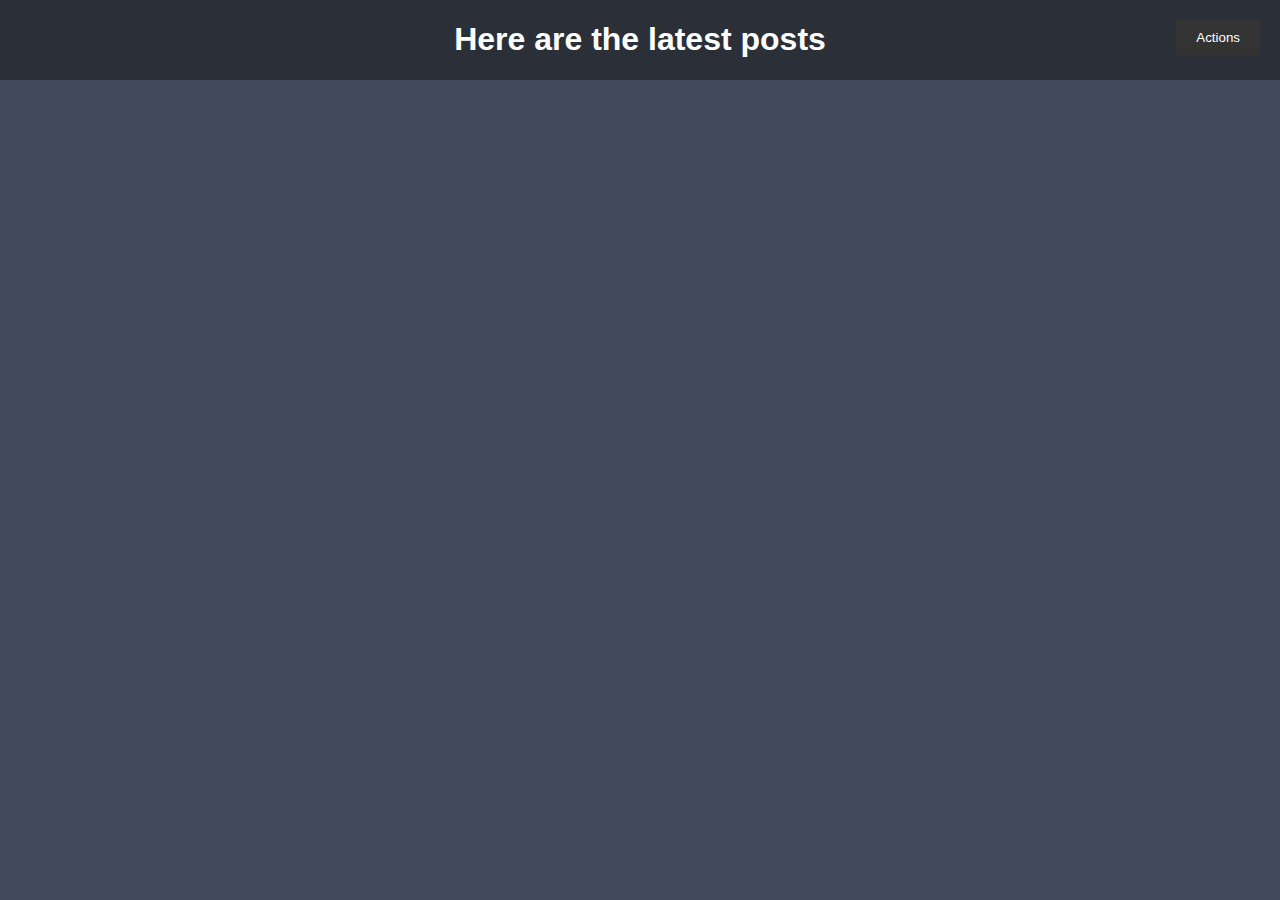
==== main.html @ 82300661 "first commit" ====
<!DOCTYPE html>
<html lang="en">
<head>
    <link href="stylesheets/styles.css" rel="stylesheet">
    <link href="https://cdn.jsdelivr.net/npm/bootstrap@5.3.2/dist/css/bootstrap.min.css" rel="stylesheet" integrity="sha384-T3c6CoIi6uLrA9TneNEoa7RxnatzjcDSCmG1MXxSR1GAsXEV/Dwwykc2MPK8M2HN" crossorigin="anonymous">
    <meta charset="UTF-8">
    <meta name="viewport" content="width=device-width, initial-scale=1.0">
    <title>Document</title>
</head>
<body class="main-body">
    <div class="main-header">
        <h1>Here are the latest posts</h1>
    </div>
    <button id="toggleBtn">Actions</button>
    <div class="sidebar" id="sidebar">
        <button id="closeBtn">&times;</button>
        <ul>
            <li id="create-post"><a href="#">Create a Post</a></li>
            <li id="view-my-posts"><a href="#">View my Posts</a></li>
            <li id="logout"><a href="#">Logout</a></li>
        </ul>
    </div>
    <div id="post-dialog" class="dialog">
        <div class="dialog-content">
            <span class="close-btn" id="close-dialog-btn">&times;</span>
            <h2>Create a New Post</h2>
            <form id="post-form">
                <label for="postTitle">Title:</label>
                <input type="text" id="postTitle" name="postTitle" required>

                <label for="postBody">Body:</label>
                <textarea id="postBody" name="postBody" rows="4" required></textarea>

                <label for="postImage">Image URL:</label>
                <input type="text" id="postImage" name="postImage" required>

                <button type="submit">Create</button>
            </form>
        </div>
    </div>
    <div class="posts-container">
    </div>
    <script src="scripts/main.js" charset="UTF-8"></script>
    <script src="https://code.jquery.com/jquery-3.3.1.slim.min.js" integrity="sha384-q8i/X+965DzO0rT7abK41JStQIAqVgRVzpbzo5smXKp4YfRvH+8abtTE1Pi6jizo" crossorigin="anonymous"></script>
    <script src="https://cdn.jsdelivr.net/npm/popper.js@1.14.7/dist/umd/popper.min.js" integrity="sha384-UO2eT0CpHqdSJQ6hJty5KVphtPhzWj9WO1clHTMGa3JDZwrnQq4sF86dIHNDz0W1" crossorigin="anonymous"></script>
    <script src="https://cdn.jsdelivr.net/npm/bootstrap@5.3.2/dist/js/bootstrap.bundle.min.js" integrity="sha384-C6RzsynM9kWDrMNeT87bh95OGNyZPhcTNXj1NW7RuBCsyN/o0jlpcV8Qyq46cDfL" crossorigin="anonymous"></script>
</body>
</html>
---- stylesheets/styles.css ----
.inputs-container label {
    display: inline-block;
    width: 150px;
}

.form-container {
    margin: auto;
    width: 50%;
    padding: 10px;
}

.login-main-content {
    width: 50%;
    margin: auto;
    padding: 10px;
}

.main-header {
    display: flex;
    justify-content: center;
    background: rgb(43, 48, 56);
}

.main-header h1 {
    color: white;
}

.main-body {
    font-family: Arial, sans-serif;
    margin: 0;
    padding: 0;
    overflow-x: hidden;
    background: rgb(64, 74, 92);
}

#sidebar {
    position: fixed;
    top: 0;
    right: -250px;
    width: 250px;
    height: 100%;
    background-color: #333;
    color: #fff;
    transition: 0.3s;
    z-index: 1;
    overflow-y: auto;
}

#sidebar ul {
    list-style-type: none;
    padding: 0;
}

#sidebar ul li {
    padding: 10px;
    text-align: center;
}

#sidebar ul li a {
    text-decoration: none;
    color: #fff;
    font-size: 18px;
    display: block;
}

#sidebar ul li a:hover {
    background-color: #555;
}

#toggleBtn {
    position: fixed;
    top: 20px;
    right: 20px;
    background-color: #333;
    color: #fff;
    border: none;
    padding: 10px 20px;
    cursor: pointer;
    z-index: 2;
}

#toggleBtn:hover {
    opacity: 90%;
}

#closeBtn {
    position: absolute;
    top: 20px;
    right: 10px;
    font-size: 30px;
    cursor: pointer;
}

.disable-btn {
    visibility: hidden;
}

.dialog {
    display: none;
    position: fixed;
    top: 0;
    left: 0;
    width: 100%;
    height: 100%;
    background-color: rgba(0, 0, 0, 0.5);
    z-index: 1;
}

.dialog-content {
    background-color: #fff;
    width: 70%;
    max-width: 400px;
    margin: 10% auto;
    padding: 20px;
    box-shadow: 0px 0px 10px rgba(0, 0, 0, 0.2);
    border-radius: 5px;
    position: relative;
}

.close-btn {
    position: absolute;
    top: 10px;
    right: 10px;
    font-size: 24px;
    cursor: pointer;
}


form label,
form input,
form textarea,
form button {
    display: block;
    margin-bottom: 10px;
    width: 100%;
}

form button {
    background-color: #007BFF;
    color: #fff;
    border: none;
    padding: 10px;
    cursor: pointer;
}

form button:hover {
    background-color: #0056b3;
}



.posts-container {
    display:flex;
    flex-direction: column;
    justify-content: center;
    align-items: center;
    overflow: scroll;
}

.post {
    width: 70%;
    border: 2px solid rgba(195, 204, 204, 0.973);
    /* border: 2px solid #ccc; */
    overflow: hidden; /* To hide content that overflows */
    margin-bottom: 40px;
    background: rgb(74, 88, 112);
    
    display: flex; /* Center the image vertically and horizontally */
    flex-direction: column;
    align-items: center;
    justify-content: center;
}

.post-image {
    max-width: 70%; /* Ensure the image fits within the container */
    max-height: 80%; /* Ensure the image fits within the container */
    
    display: flex; /* Center the image vertically and horizontally */
    align-items: center;
    justify-content: center;

    padding-bottom: 2px;
}

.post-image img {
    max-width: 65%; /* Ensure the image fits within the container */
    max-height: 65%; /* Ensure the image fits within the container */
    object-fit: cover; /* Maintain aspect ratio and cover the entire container */
}

.post-title {
    display: block;
    align-items: center;
    justify-content: space-between;
    width: 99%;
    padding-top: 2px;
    padding-bottom: 2px;
    
}

.post-title h2 {
    text-align: center;
    margin: 0;
    font-size: 27px;
}

.post-title h3 {
    margin: 0;
    font-size: 22px;
}

.post-content {
    text-align: center;
    font-size: 14px;
    width: 99%;
    
}

.post-content h4 {
    margin: 0;
    font-size: 20px;
}

.options-button {
    background-color: #3d3a3a;
    border: transparent;
    color: white;
    scale: 150%;
}


.posts-container {
    display:flex;
    flex-direction: column;
    justify-content: center;
    align-items: center;
    overflow: scroll;
}

.post-content {
    font-size: 14px;
    color: white;
    margin: 10px 0;
}


.options {
    display: flex;
    margin: auto;
    justify-content: space-between;
}

.confirmation-dialog {
    display: none;
    position: fixed;
    top: 50%;
    left: 50%;
    transform: translate(-50%, -50%);
    background-color: #fff;
    border: 1px solid #ccc;
    padding: 20px;
    z-index: 1000;
  }

.post-footer {
    display: flex;
    width: 100%;
    height: 36px;
}

.upvote-image {
    width: 36px;
    height: 36px;
}

.upvote-image:hover {
    cursor: pointer;
}
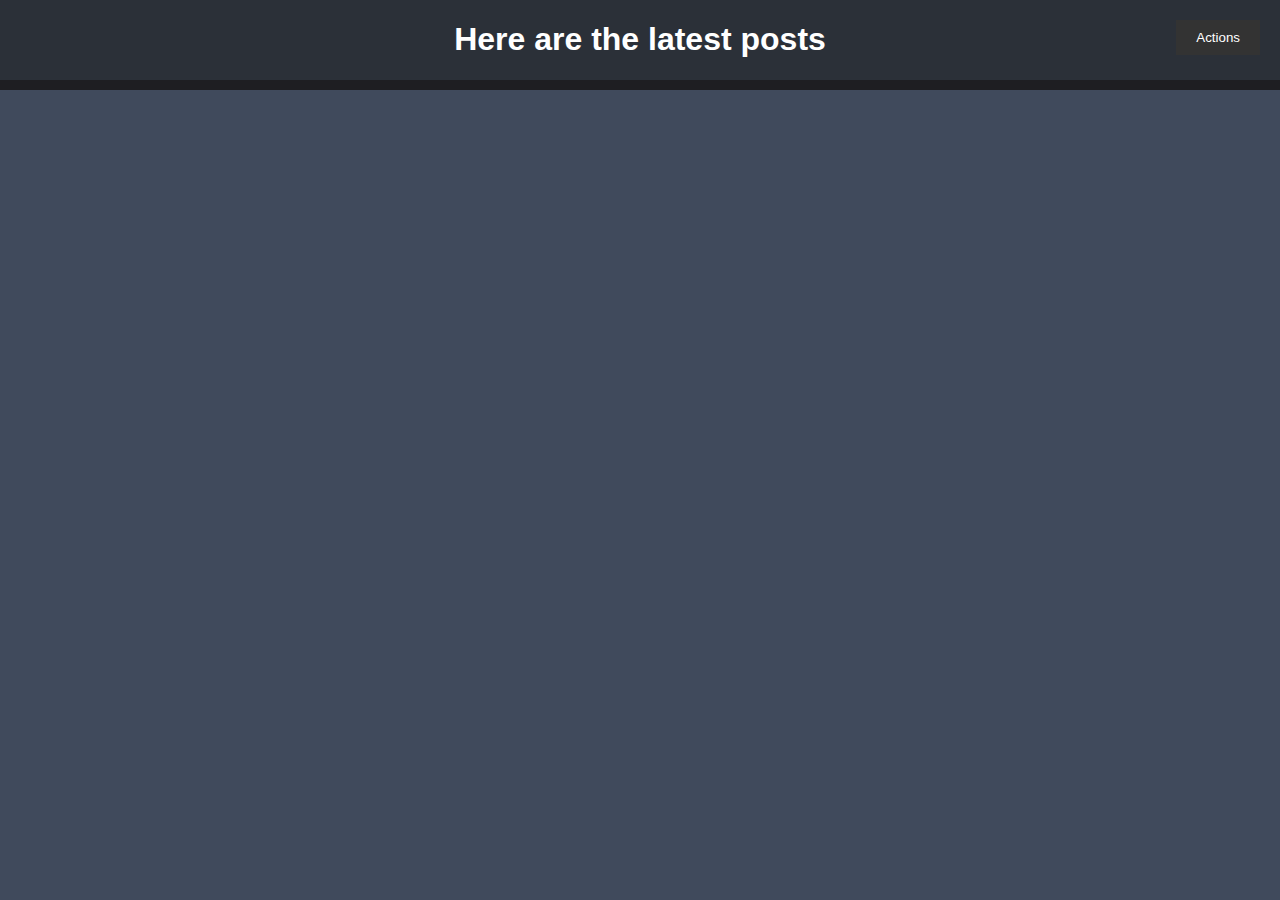
==== commit 3fc09306: "." ====
--- a/main.html
+++ b/main.html
@@ -5,6 +5,9 @@
     <link href="https://cdn.jsdelivr.net/npm/bootstrap@5.3.2/dist/css/bootstrap.min.css" rel="stylesheet" integrity="sha384-T3c6CoIi6uLrA9TneNEoa7RxnatzjcDSCmG1MXxSR1GAsXEV/Dwwykc2MPK8M2HN" crossorigin="anonymous">
     <meta charset="UTF-8">
     <meta name="viewport" content="width=device-width, initial-scale=1.0">
+    <meta http-equiv="cache-control" content="no-store">
+    <meta http-equiv="expires" content="0">
+    <meta http-equiv="pragma" content="no-cache">
     <title>Document</title>
 </head>
 <body class="main-body">
--- a/stylesheets/styles.css
+++ b/stylesheets/styles.css
@@ -1,3 +1,4 @@
+
 
 .inputs-container label {
     display: inline-block;
@@ -155,28 +156,30 @@
     flex-direction: column;
     justify-content: center;
     align-items: center;
-    overflow: scroll;
+    overflow: hidden;
+    border: 5px solid rgb(30, 30, 34);
 }
 
 .post {
     width: 70%;
-    border: 2px solid rgba(195, 204, 204, 0.973);
-    /* border: 2px solid #ccc; */
-    overflow: hidden; /* To hide content that overflows */
+
+    border: 2px solid rgb(101, 117, 145);
+    overflow: hidden; 
     margin-bottom: 40px;
-    background: rgb(74, 88, 112);
+
+    background: rgb(89, 104, 131);
     
-    display: flex; /* Center the image vertically and horizontally */
+    display: flex; 
     flex-direction: column;
     align-items: center;
     justify-content: center;
 }
 
 .post-image {
-    max-width: 70%; /* Ensure the image fits within the container */
-    max-height: 80%; /* Ensure the image fits within the container */
+    max-width: 70%; 
+    max-height: 80%; 
     
-    display: flex; /* Center the image vertically and horizontally */
+    display: flex; 
     align-items: center;
     justify-content: center;
 
@@ -184,9 +187,10 @@
 }
 
 .post-image img {
-    max-width: 65%; /* Ensure the image fits within the container */
-    max-height: 65%; /* Ensure the image fits within the container */
-    object-fit: cover; /* Maintain aspect ratio and cover the entire container */
+    max-width: 65%; 
+    max-height: 65%; 
+    object-fit: cover; 
+    border: 3px solid rgb(74, 88, 112);
 }
 
 .post-title {
@@ -211,9 +215,10 @@
 }
 
 .post-content {
+    border: 2px solid rgb(101, 116, 141);
     text-align: center;
     font-size: 14px;
-    width: 99%;
+    width: 100%;
     
 }
 
@@ -277,3 +282,20 @@
 .upvote-image:hover {
     cursor: pointer;
 }
+
+
+
+::-webkit-scrollbar {
+    width: 12px; 
+  }
+  
+
+  ::-webkit-scrollbar-thumb {
+    background: #888; 
+    border-radius: 6px; 
+  }
+  
+
+  ::-webkit-scrollbar-thumb:hover {
+    background: #555;
+  }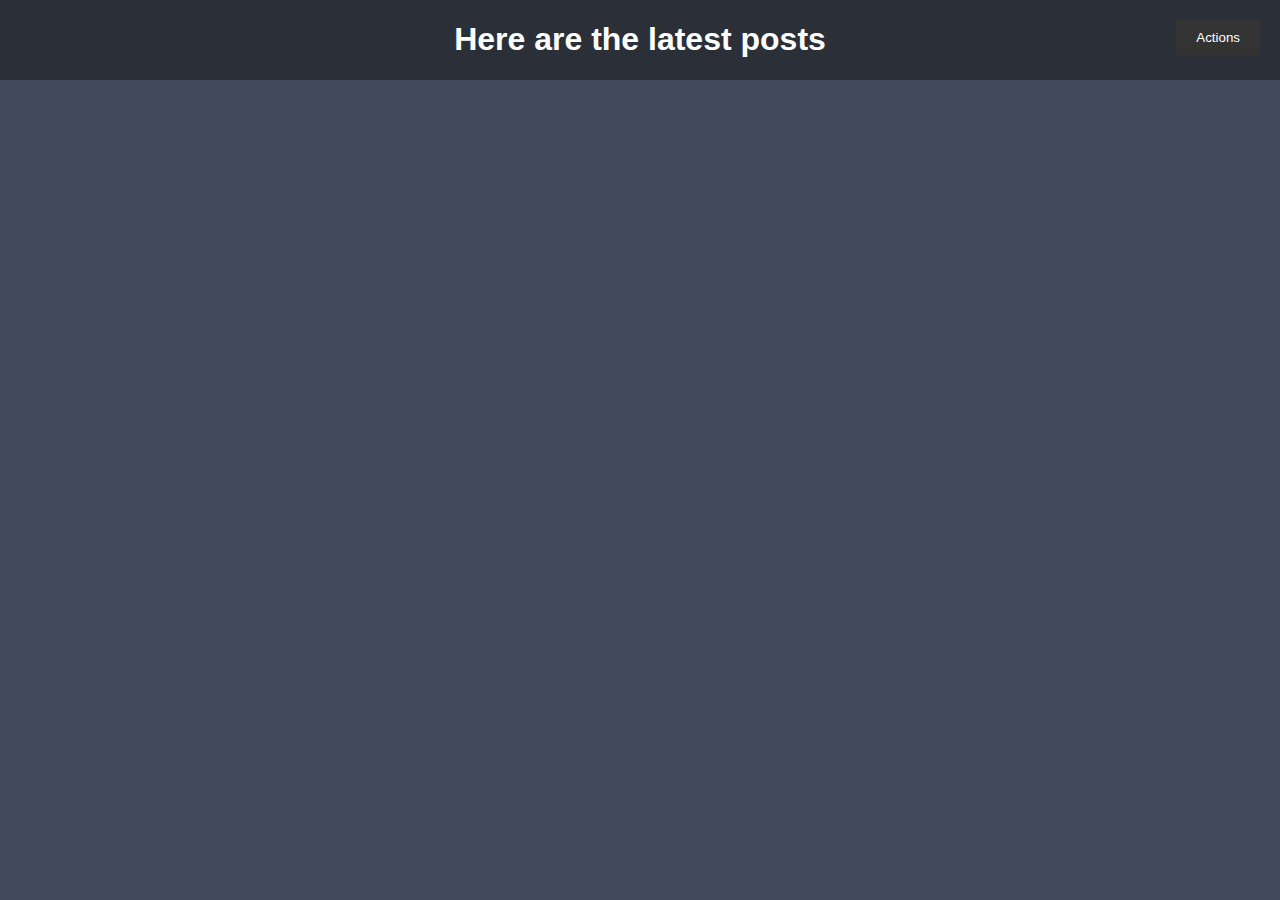
==== commit 51581f5b: "." ====
--- a/main.html
+++ b/main.html
@@ -8,7 +8,7 @@
     <meta http-equiv="cache-control" content="no-store">
     <meta http-equiv="expires" content="0">
     <meta http-equiv="pragma" content="no-cache">
-    <title>Document</title>
+    <title>Latest Posts</title>
 </head>
 <body class="main-body">
     <div class="main-header">
@@ -37,7 +37,7 @@
                 <label for="postImage">Image URL:</label>
                 <input type="text" id="postImage" name="postImage" required>
 
-                <button type="submit">Create</button>
+                <button id="create-post-button" type="button">Create</button>
             </form>
         </div>
     </div>
--- a/stylesheets/styles.css
+++ b/stylesheets/styles.css
@@ -1,4 +1,10 @@
-
+.index-header {
+    text-align: center;
+}
+
+.login-header {
+    text-align: center;
+}
 
 .inputs-container label {
     display: inline-block;
@@ -127,6 +133,9 @@
     cursor: pointer;
 }
 
+.invalid-credentials-text {
+    color: red;
+}
 
 form label,
 form input,
@@ -157,11 +166,11 @@
     justify-content: center;
     align-items: center;
     overflow: hidden;
-    border: 5px solid rgb(30, 30, 34);
 }
 
 .post {
-    width: 70%;
+    width: auto;
+    height: auto; 
 
     border: 2px solid rgb(101, 117, 145);
     overflow: hidden; 
@@ -176,7 +185,9 @@
 }
 
 .post-image {
-    max-width: 70%; 
+    width: 500%;
+    max-width: 600px;
+    height: auto;
     max-height: 80%; 
     
     display: flex; 
@@ -290,12 +301,12 @@
   }
   
 
-  ::-webkit-scrollbar-thumb {
+::-webkit-scrollbar-thumb {
     background: #888; 
     border-radius: 6px; 
   }
   
 
-  ::-webkit-scrollbar-thumb:hover {
+::-webkit-scrollbar-thumb:hover {
     background: #555;
   }